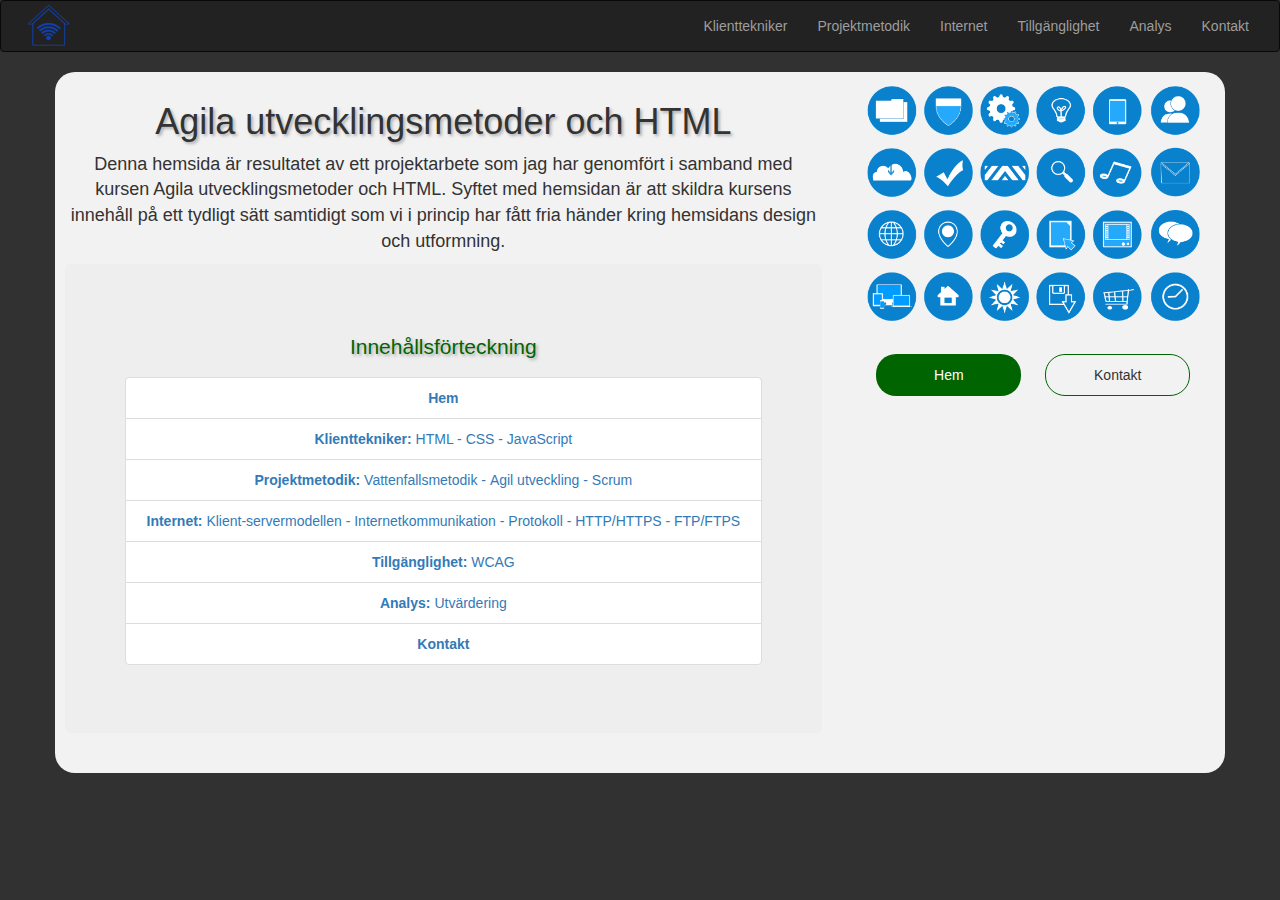
==== index.html @ 96a896ea "Updated layout and pics" ====
<!DOCTYPE html>
<html lang="sv">

<head>
    <meta charset="UTF-8">
    <meta name="viewport" content="width=device-width, initial-scale=1.0">
    <meta name="description" content="Agila utvecklingsmetoder HTML">
    <meta name="keywords" content="HTML, CSS, JavaScript, Systemutvecklare">
    <meta name="author" content="Jespher Olausson">
    <title>Hem: Agila utvecklingsmetoder</title>
    <link rel="stylesheet" href="https://maxcdn.bootstrapcdn.com/bootstrap/3.4.1/css/bootstrap.min.css">
    <script src="https://ajax.googleapis.com/ajax/libs/jquery/3.5.1/jquery.min.js"></script>
    <script src="https://maxcdn.bootstrapcdn.com/bootstrap/3.4.1/js/bootstrap.min.js"></script>
    <link rel="stylesheet" href="stylet.css">
</head>

<main>

    <body>
        <header class="header">
            <nav class="navbar navbar-inverse">
                <div class="container-fluid">
                    <div class="navbar-header">
                        <button title="Alternative navbar" type="button" class="navbar-toggle" data-toggle="collapse"
                            data-target="#menuicon">
                            <span class="icon-bar"></span>
                            <span class="icon-bar"></span>
                            <span class="icon-bar"></span>
                        </button>
                        <a href="index.html"><img class="logo" alt="Logotyp" src="logot.png"></a>
                    </div>
                    <div class="collapse navbar-collapse" id="menuicon">
                        <ul class="nav navbar-nav navbar-right">
                            <li><a href="klienttekniker.html">Klienttekniker</a></li>
                            <li><a href="projektmetodik.html">Projektmetodik</a></li>
                            <li><a href="internet.html">Internet</a></li>
                            <li><a href="tillgänglighet.html">Tillgänglighet</a></li>
                            <li><a href="analys.html">Analys</a></li>
                            <li><a href="kontakt.html">Kontakt</a></li>
                        </ul>
                    </div>
                </div>
            </nav>
            <div class="container">
                <div class="row">
                    <div style="text-align:center;" class="col-sm-8 banner-info">
                        <h1>Agila utvecklingsmetoder och HTML</h1>
                        <p>Denna hemsida är resultatet av ett projektarbete som jag har genomfört i samband
                            med kursen Agila utvecklingsmetoder och HTML. Syftet med hemsidan är att skildra
                            kursens innehåll på ett tydligt sätt samtidigt som vi i princip har fått fria
                            händer kring hemsidans design och utformning.
                        </p>
                        <div class="jumbotron">
                            <p class="big-text">Innehållsförteckning</p>
                            <ul class="list-group list-group-flush">
                                <li class="list-group-item list-group-item-light"><a href="index.html"><b>Hem</b></a>
                                </li>
                                <li class="list-group-item list-group-item-light"><a
                                        href="klienttekniker.html"><b>Klienttekniker:</b></a>
                                    <a href="klienttekniker.html#klient2"> HTML -</a>
                                    <a href="klienttekniker.html#klient3"> CSS -</a>
                                    <a href="klienttekniker.html#klient4"> JavaScript</a>
                                </li>
                                <li class="list-group-item list-group-item-light"><a
                                        href="projektmetodik.html"><b>Projektmetodik:</b></a>
                                    <a href="projektmetodik.html#proj1"> Vattenfallsmetodik -</a>
                                    <a href="projektmetodik.html#proj2"> Agil utveckling -</a>
                                    <a href="projektmetodik.html#proj3"> Scrum</a>
                                </li>
                                <li class="list-group-item list-group-item-light"><a
                                        href="internet.html"><b>Internet:</b></a>
                                    <a href="internet.html#int2"> Klient-servermodellen -</a>
                                    <a href="internet.html#int3"> Internetkommunikation -</a>
                                    <a href="internet.html#int4"> Protokoll -</a>
                                    <a href="internet.html#int5"> HTTP/HTTPS -</a>
                                    <a href="internet.html#int6"> FTP/FTPS</a>
                                </li>
                                <li class="list-group-item list-group-item-light"><a
                                        href="tillgänglighet.html"><b>Tillgänglighet:</b> </a>
                                    <a href="tillgänglighet.html#till2">WCAG</a>
                                </li>
                                <li class="list-group-item list-group-item-light"><a
                                        href="analys.html"><b>Analys:</b></a>
                                    <a href="analys.html#ana1"> Utvärdering</a>
                                </li>
                                <li class="list-group-item list-group-item-light"><a
                                        href="kontakt.html"><b>Kontakt</b></a></li>
                            </ul>
                        </div>
                    </div>
                    <div style="text-align:center;" class="col-sm-4 banner-image">
                        <img src="image.png" class="img-responsive" alt="Designbild">
                        <a class="btn btn-first" href="index.html">Hem</a>
                        <a class="btn btn-second" href="kontakt.html">Kontakt</a>
                    </div>
                </div>
            </div>
            <br>
        </header>

    </body>

</main>

</html>
---- stylet.css ----
*{
    margin: 0;
    padding: 0;
    box-sizing: border-box;
}
/* Används för att inte ha underline vid normalt läge i navbar */
.navbar-inverse .navbar-nav > li > a
{
    text-decoration: none;
}
/* Fördröjning på färgskiftet vid hover i navbar, samt hover som ger underline */
.navbar-inverse .navbar-nav > li > a:hover
{
    transition: 0.4s;
    text-decoration: underline;
}
/* Färgskifte och underline i navbarens länk på aktiv sida */ 
.navbar-inverse .navbar-nav > li > a:active
{
    text-decoration: underline;
    color:#3ea5ff;
}
.navbar-inverse .navbar-nav > .active {
    text-decoration: underline;
    color:#3ea5ff;
}
.navbar-inverse .navbar-nav > .active > a {
    text-decoration: underline;
    color:#3ea5ff;
    background-color: #222;
}
.navbar-inverse .navbar-nav > .active > a:hover {
    text-decoration: underline;
    color:#3ea5ff;
    background-color: #222;
}
/* Bildlogo i navbaren */
.logo
{
    height: 48px;
    padding: 2px 10px;
}
/* Gör alla paragrafer till denna textstorlek */
p {
    font-family: sans-serif;
    font-size: 18px;
}
/* Bakgrundsfärg utanför containers */
body {
    background-color:rgb(49, 49, 49);
}
/* Används främst till låtsasrubrikerna i fliken tillgänglighet */
p2 {
    font-family: sans-serif;
    font-size: 18px;
    color: darkgreen;
}
/* Får h1 att minska i storlek på mobiler och liknande enheter */
@media screen and (max-width: 768px) {
    h1 {
        font-size: 26px;
    }   
}
/* Användas som färgsättning för underrubrik på innehållsförteckning */
.big-text
{
    font-size: 26px;
    margin: 20px 0;
    color: darkgreen;
    text-shadow: 2px 2px 3px rgba(150,150,150,0.72);
}
/* Användas som färgsättning för underrubrikerna på varje sida */
.big-text2
{
    font-size: 22px;
    margin: 10px 0;
    color: darkgreen;
    text-shadow: 2px 2px 3px rgba(150,150,150,0.72);
}
/* Skapar gröna menyknappar som läggs längst ned på sidan. Anger utformingen på de */
a.btn
{
    margin: 30px 10px;
    width: 145px;
    padding: 10px;
    border-radius: 20px;
}
/* "Markerad" knapp */
a.btn-first
{
    background-color: darkgreen;
    color: #fff;
}
/* Knappt som används för att gå vidare till en annan sida */
a.btn-second
{
    background: transparent;
    border: 1px solid darkgreen;
    color: #333;
}
/* Hover-effekt på ovannämnda knappar */
a.btn:hover
{
    background: darkgreen;
    border: none;
    color: #fff;
    box-shadow: 5px 5px 10px #999;
    transition: 0.3s;
}
/* Gör formulär som kan fyllas med text. Resize: vertical; för att lägga de "ovanpå" */
input[type=text], select, textarea
{
    width: 100%;
    padding: 12px;
    border: 1px solid #ccc;
    margin-top: 6px;
    margin-bottom: 16px;
    resize: vertical;
}
/* Skapar en skicka-ruta. Annan styling. Pekfinger ovanpå och färgskifte vid hovet */ 
input[type=submit] 
{
    background-color: #2079c7;
    color: white;
    padding: 12px 20px;
    border: inset double;
    cursor: pointer;
}
input[type=submit]:hover {
    background-color: #629ed3;
}
/* Värden för container-boxer. För hela sidan och kontaktsidan */
.container {
    border-radius: 20px;
    background-color: #f2f2f2;
    padding: 10px;
}
/* Kolumn för kontaktformuläret. Sätter bild bredvid input-menyerna */ 
.column {
    float: left;
    width: 50%;
    margin-top: 6px;
    padding: 20px;
}
/* Gör kontaktforumlär responsivt på mindre enheter */ 
@media screen and (max-width: 600px) 
{
    .column, input[type=submit] {
      width: 100%;
      margin-top: 0;
    }
}
/* Anger texttjocklek på text i jumbotron på startsida */ 
.jumbotron .big-text{
    font-weight: 500;
}
/* Egenskaper på länkar i startsida. Textfamilj och grön hover */
a:link {
    color: none;
    font-family: sans-serif;
}
a:visited {
    color: none;
}
a:hover {
    color: darkgreen;
}
a:active {
    color: white;
}
h1 {
    text-shadow: 2px 2px 3px rgba(150,150,150,0.72);
}
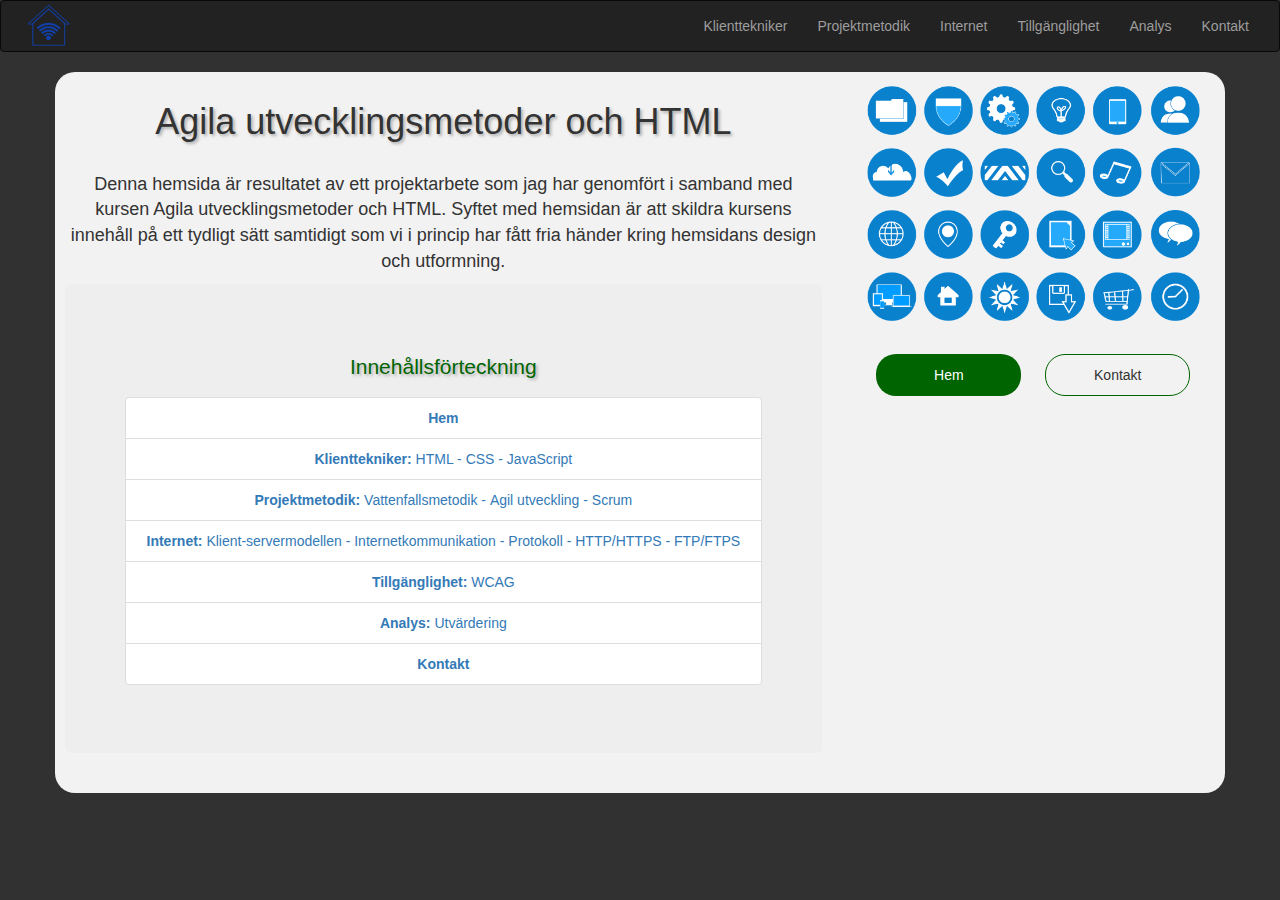
==== commit e3e380b5: "Changed overall layout and added more pictures" ====
--- a/index.html
+++ b/index.html
@@ -45,6 +45,7 @@
                 <div class="row">
                     <div style="text-align:center;" class="col-sm-8 banner-info">
                         <h1>Agila utvecklingsmetoder och HTML</h1>
+                        <br>
                         <p>Denna hemsida är resultatet av ett projektarbete som jag har genomfört i samband
                             med kursen Agila utvecklingsmetoder och HTML. Syftet med hemsidan är att skildra
                             kursens innehåll på ett tydligt sätt samtidigt som vi i princip har fått fria
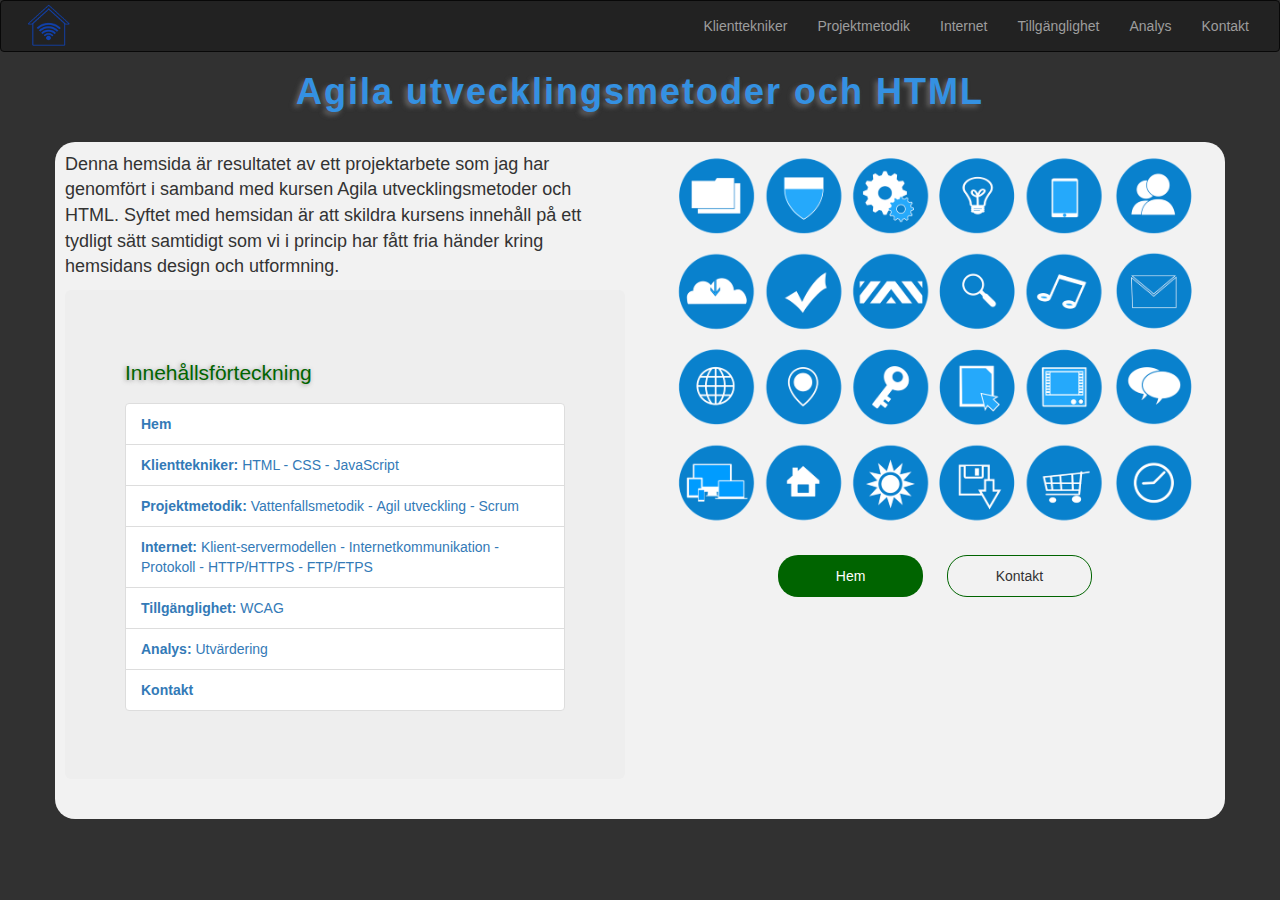
==== commit a0082718: "Changed h1 and shadows. Also picture in accessibility" ====
--- a/index.html
+++ b/index.html
@@ -41,11 +41,10 @@
                     </div>
                 </div>
             </nav>
+            <h1 style="text-align: center">Agila utvecklingsmetoder och HTML</h1><br>
             <div class="container">
                 <div class="row">
-                    <div style="text-align:center;" class="col-sm-8 banner-info">
-                        <h1>Agila utvecklingsmetoder och HTML</h1>
-                        <br>
+                    <div class="col-sm-6 banner-info">
                         <p>Denna hemsida är resultatet av ett projektarbete som jag har genomfört i samband
                             med kursen Agila utvecklingsmetoder och HTML. Syftet med hemsidan är att skildra
                             kursens innehåll på ett tydligt sätt samtidigt som vi i princip har fått fria
@@ -89,7 +88,7 @@
                             </ul>
                         </div>
                     </div>
-                    <div style="text-align:center;" class="col-sm-4 banner-image">
+                    <div style="text-align:center" class="col-sm-6 banner-image">
                         <img src="image.png" class="img-responsive" alt="Designbild">
                         <a class="btn btn-first" href="index.html">Hem</a>
                         <a class="btn btn-second" href="kontakt.html">Kontakt</a>
--- a/stylet.css
+++ b/stylet.css
@@ -67,15 +67,15 @@
     font-size: 26px;
     margin: 20px 0;
     color: darkgreen;
-    text-shadow: 2px 2px 3px rgba(150,150,150,0.72);
+    text-shadow: -1px 1px 4px rgba(104,104,104,0.67);
 }
 /* Användas som färgsättning för underrubrikerna på varje sida */
 .big-text2
 {
-    font-size: 22px;
+    font-size: 24px;
     margin: 10px 0;
     color: darkgreen;
-    text-shadow: 2px 2px 3px rgba(150,150,150,0.72);
+    text-shadow: -1px 1px 4px rgba(104,104,104,0.67);
 }
 /* Skapar gröna menyknappar som läggs längst ned på sidan. Anger utformingen på de */
 a.btn
@@ -169,5 +169,12 @@
     color: white;
 }
 h1 {
-    text-shadow: 2px 2px 3px rgba(150,150,150,0.72);
+    text-shadow: -3px 3px 5px #686868;
+    color: #3491e2;
+    letter-spacing: .2rem;
+    font-weight: 700;
+}
+.img-responsive {
+    margin: 0 auto;
+    height: auto;
 }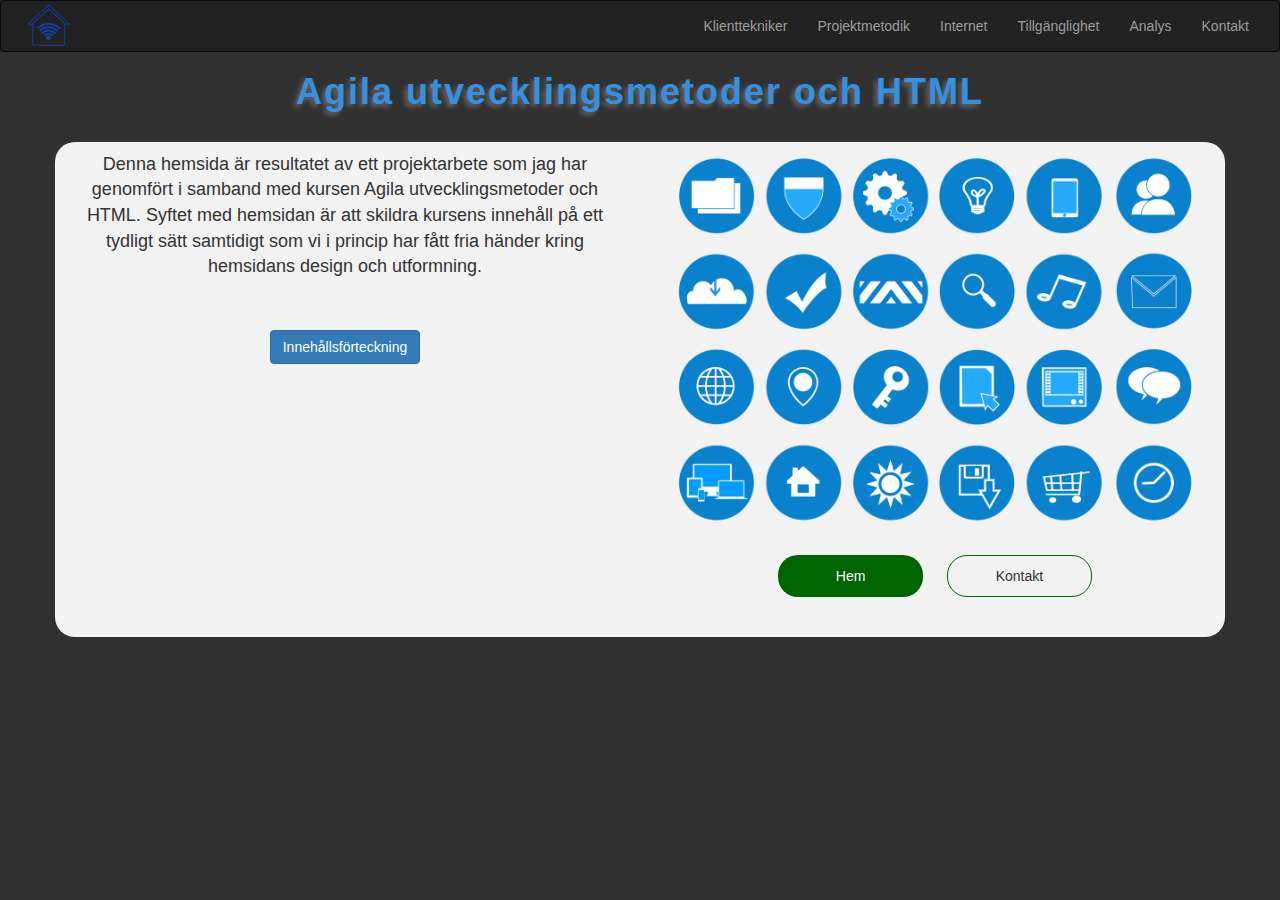
==== commit e3ed8901: "Added button for hiding content on index page" ====
--- a/index.html
+++ b/index.html
@@ -45,42 +45,45 @@
             <div class="container">
                 <div class="row">
                     <div class="col-sm-6 banner-info">
-                        <p>Denna hemsida är resultatet av ett projektarbete som jag har genomfört i samband
+                        <p style="text-align: center">Denna hemsida är resultatet av ett projektarbete som jag har genomfört i samband
                             med kursen Agila utvecklingsmetoder och HTML. Syftet med hemsidan är att skildra
                             kursens innehåll på ett tydligt sätt samtidigt som vi i princip har fått fria
                             händer kring hemsidans design och utformning.
                         </p>
-                        <div class="jumbotron">
-                            <p class="big-text">Innehållsförteckning</p>
+                        <br>
+                        <br>
+                        <button class="btn btn-primary center-block" id="fadeButton">Innehållsförteckning</button>
+                        <br>
+                        <div class="page-header" id="fadeList" style="display: none;">
                             <ul class="list-group list-group-flush">
                                 <li class="list-group-item list-group-item-light"><a href="index.html"><b>Hem</b></a>
                                 </li>
                                 <li class="list-group-item list-group-item-light"><a
-                                        href="klienttekniker.html"><b>Klienttekniker:</b></a>
-                                    <a href="klienttekniker.html#klient2"> HTML -</a>
-                                    <a href="klienttekniker.html#klient3"> CSS -</a>
+                                        href="klienttekniker.html"><b>Klienttekniker:</b></a><br>
+                                    <a href="klienttekniker.html#klient2">HTML</a><br>
+                                    <a href="klienttekniker.html#klient3"> CSS</a><br>
                                     <a href="klienttekniker.html#klient4"> JavaScript</a>
                                 </li>
                                 <li class="list-group-item list-group-item-light"><a
-                                        href="projektmetodik.html"><b>Projektmetodik:</b></a>
-                                    <a href="projektmetodik.html#proj1"> Vattenfallsmetodik -</a>
-                                    <a href="projektmetodik.html#proj2"> Agil utveckling -</a>
+                                        href="projektmetodik.html"><b>Projektmetodik:</b></a><br>
+                                    <a href="projektmetodik.html#proj1"> Vattenfallsmetodik</a><br>
+                                    <a href="projektmetodik.html#proj2"> Agil utveckling</a><br>
                                     <a href="projektmetodik.html#proj3"> Scrum</a>
                                 </li>
                                 <li class="list-group-item list-group-item-light"><a
-                                        href="internet.html"><b>Internet:</b></a>
-                                    <a href="internet.html#int2"> Klient-servermodellen -</a>
-                                    <a href="internet.html#int3"> Internetkommunikation -</a>
-                                    <a href="internet.html#int4"> Protokoll -</a>
-                                    <a href="internet.html#int5"> HTTP/HTTPS -</a>
+                                        href="internet.html"><b>Internet:</b></a><br>
+                                    <a href="internet.html#int2"> Klient-servermodellen</a><br>
+                                    <a href="internet.html#int3"> Internetkommunikation</a><br>
+                                    <a href="internet.html#int4"> Protokoll</a><br> 
+                                    <a href="internet.html#int5"> HTTP/HTTPS</a><br>
                                     <a href="internet.html#int6"> FTP/FTPS</a>
                                 </li>
                                 <li class="list-group-item list-group-item-light"><a
-                                        href="tillgänglighet.html"><b>Tillgänglighet:</b> </a>
+                                        href="tillgänglighet.html"><b>Tillgänglighet:</b></a><br>
                                     <a href="tillgänglighet.html#till2">WCAG</a>
                                 </li>
                                 <li class="list-group-item list-group-item-light"><a
-                                        href="analys.html"><b>Analys:</b></a>
+                                        href="analys.html"><b>Analys:</b></a><br>
                                     <a href="analys.html#ana1"> Utvärdering</a>
                                 </li>
                                 <li class="list-group-item list-group-item-light"><a
@@ -88,6 +91,7 @@
                             </ul>
                         </div>
                     </div>
+                    <script src="javascripts.js"></script>
                     <div style="text-align:center" class="col-sm-6 banner-image">
                         <img src="image.png" class="img-responsive" alt="Designbild">
                         <a class="btn btn-first" href="index.html">Hem</a>
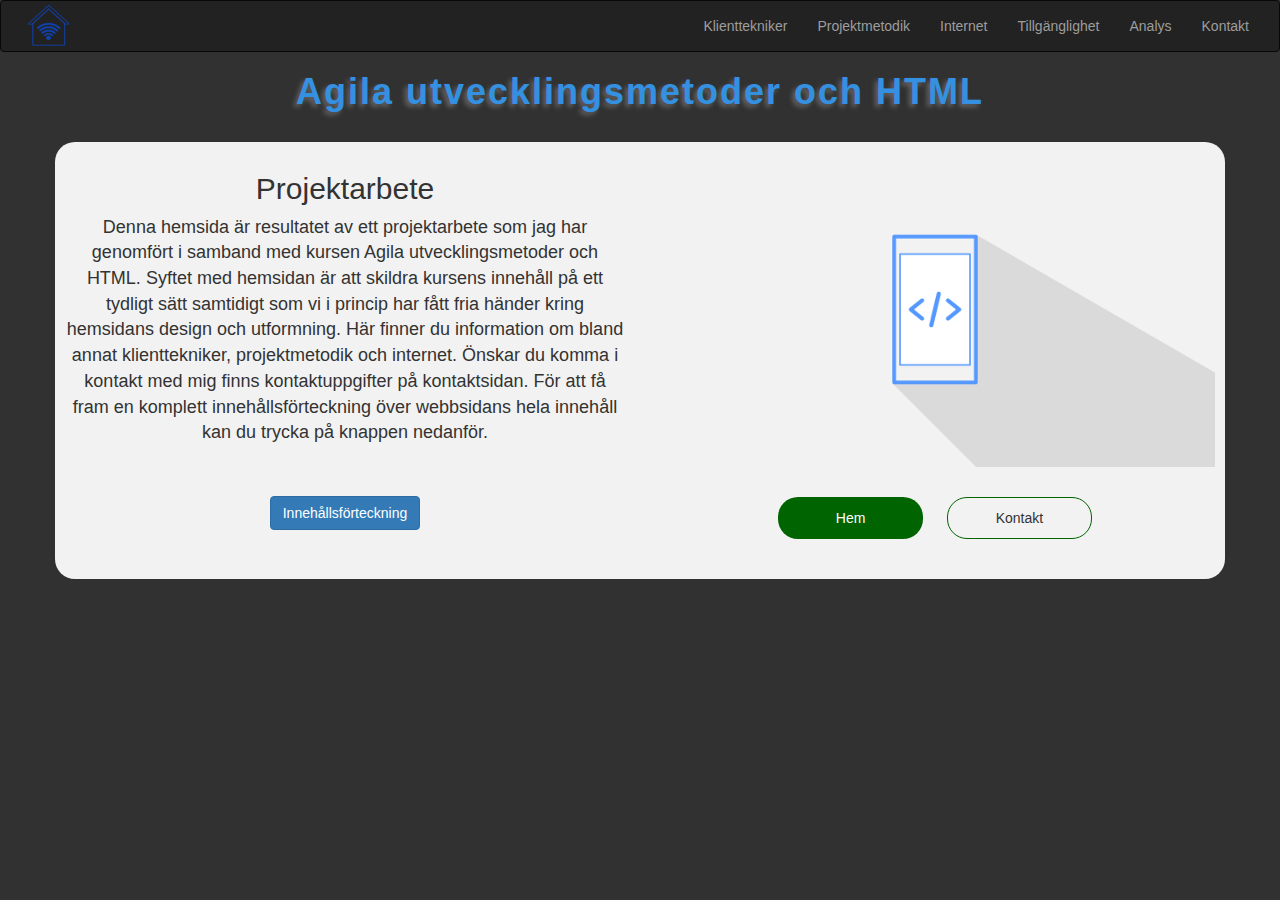
==== commit 333bf4b4: "Updated index page" ====
--- a/index.html
+++ b/index.html
@@ -45,10 +45,13 @@
             <div class="container">
                 <div class="row">
                     <div class="col-sm-6 banner-info">
+                        <h2 style="text-align: center">Projektarbete</h2>
                         <p style="text-align: center">Denna hemsida är resultatet av ett projektarbete som jag har genomfört i samband
                             med kursen Agila utvecklingsmetoder och HTML. Syftet med hemsidan är att skildra
                             kursens innehåll på ett tydligt sätt samtidigt som vi i princip har fått fria
-                            händer kring hemsidans design och utformning.
+                            händer kring hemsidans design och utformning. Här finner du information om bland annat klienttekniker, projektmetodik
+                            och internet. Önskar du komma i kontakt med mig finns kontaktuppgifter på kontaktsidan. För att få fram en komplett innehållsförteckning över webbsidans
+                            hela innehåll kan du trycka på knappen nedanför.
                         </p>
                         <br>
                         <br>
@@ -93,7 +96,7 @@
                     </div>
                     <script src="javascripts.js"></script>
                     <div style="text-align:center" class="col-sm-6 banner-image">
-                        <img src="image.png" class="img-responsive" alt="Designbild">
+                        <img src="startsida.png" class="img-responsive" alt="Designbild">
                         <a class="btn btn-first" href="index.html">Hem</a>
                         <a class="btn btn-second" href="kontakt.html">Kontakt</a>
                     </div>
--- a/stylet.css
+++ b/stylet.css
@@ -55,11 +55,14 @@
     font-size: 18px;
     color: darkgreen;
 }
-/* Får h1 att minska i storlek på mobiler och liknande enheter */
+/* Får h1 samt h2 att minska i storlek på mobiler och liknande enheter */
 @media screen and (max-width: 768px) {
     h1 {
-        font-size: 26px;
-    }   
+        font-size: 28px;
+    }
+    h2 {
+        font-size: 24px;
+    }
 }
 /* Användas som färgsättning för underrubrik på innehållsförteckning */
 .big-text
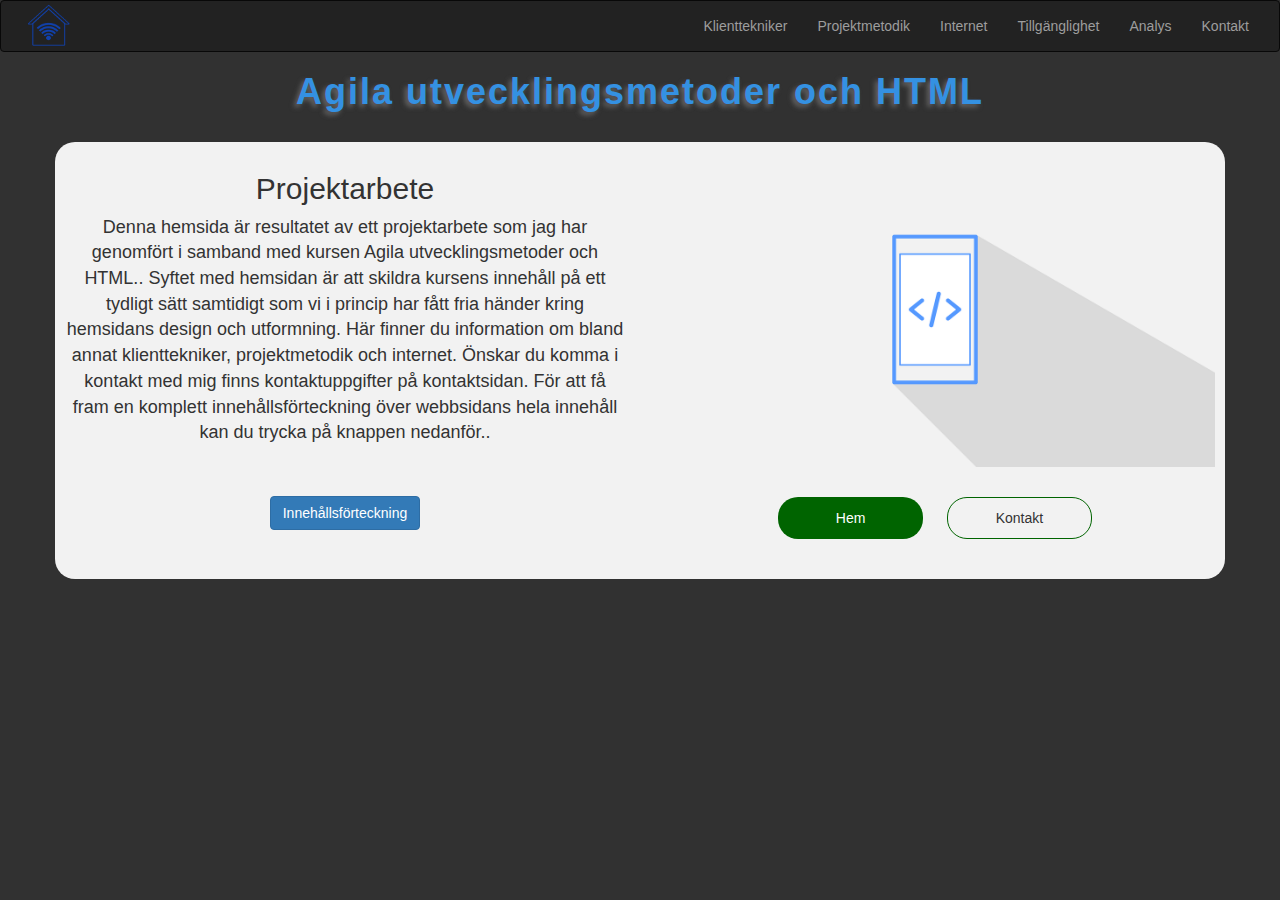
==== commit 11dda100: "Update index.html" ====
--- a/index.html
+++ b/index.html
@@ -47,11 +47,11 @@
                     <div class="col-sm-6 banner-info">
                         <h2 style="text-align: center">Projektarbete</h2>
                         <p style="text-align: center">Denna hemsida är resultatet av ett projektarbete som jag har genomfört i samband
-                            med kursen Agila utvecklingsmetoder och HTML. Syftet med hemsidan är att skildra
+                            med kursen Agila utvecklingsmetoder och HTML.. Syftet med hemsidan är att skildra
                             kursens innehåll på ett tydligt sätt samtidigt som vi i princip har fått fria
                             händer kring hemsidans design och utformning. Här finner du information om bland annat klienttekniker, projektmetodik
                             och internet. Önskar du komma i kontakt med mig finns kontaktuppgifter på kontaktsidan. För att få fram en komplett innehållsförteckning över webbsidans
-                            hela innehåll kan du trycka på knappen nedanför.
+                            hela innehåll kan du trycka på knappen nedanför..
                         </p>
                         <br>
                         <br>
@@ -109,4 +109,4 @@
 
 </main>
 
-</html>+</html>
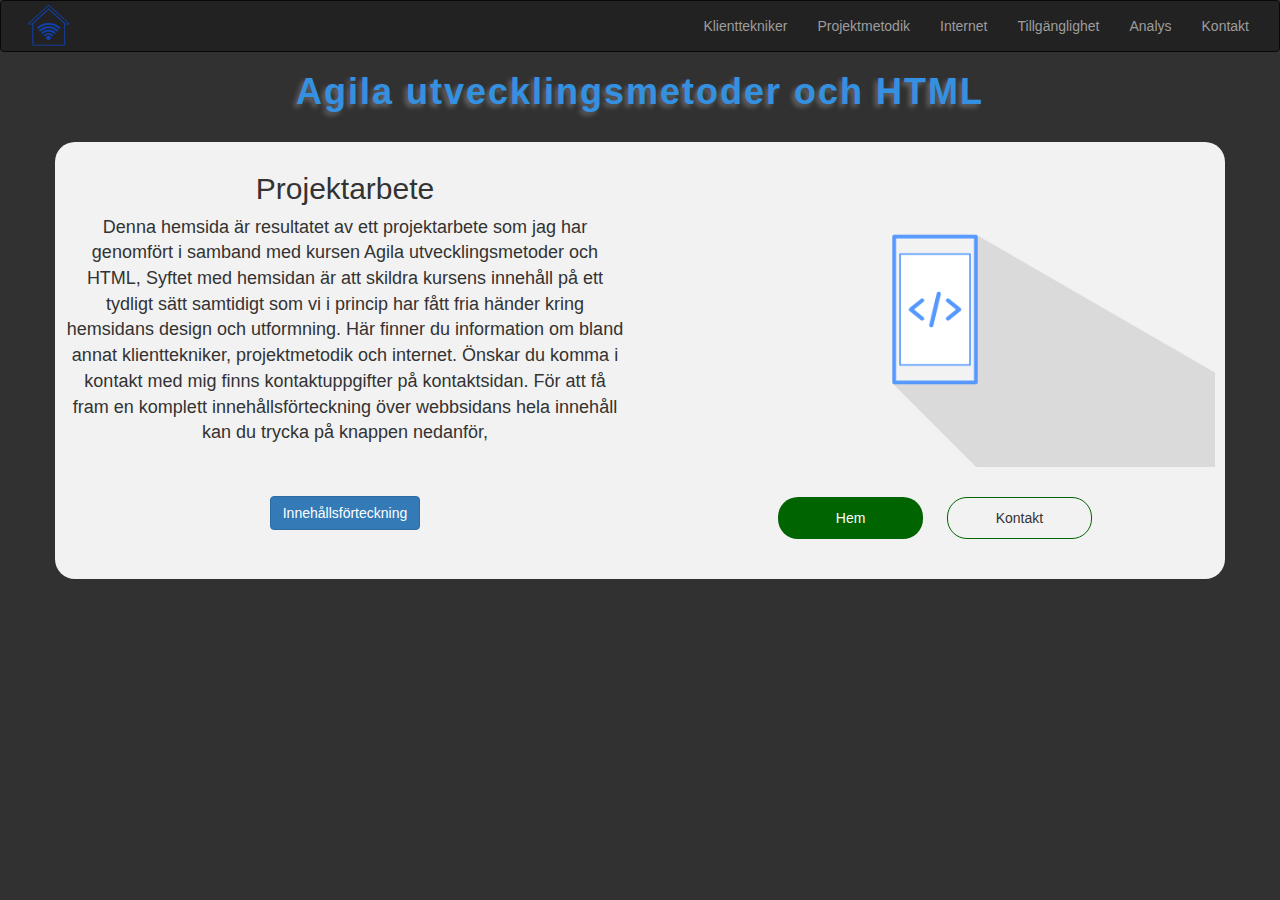
==== commit e8ddefdf: "Changed punctiatuaiotingo" ====
--- a/index.html
+++ b/index.html
@@ -47,11 +47,11 @@
                     <div class="col-sm-6 banner-info">
                         <h2 style="text-align: center">Projektarbete</h2>
                         <p style="text-align: center">Denna hemsida är resultatet av ett projektarbete som jag har genomfört i samband
-                            med kursen Agila utvecklingsmetoder och HTML.. Syftet med hemsidan är att skildra
+                            med kursen Agila utvecklingsmetoder och HTML, Syftet med hemsidan är att skildra
                             kursens innehåll på ett tydligt sätt samtidigt som vi i princip har fått fria
                             händer kring hemsidans design och utformning. Här finner du information om bland annat klienttekniker, projektmetodik
                             och internet. Önskar du komma i kontakt med mig finns kontaktuppgifter på kontaktsidan. För att få fram en komplett innehållsförteckning över webbsidans
-                            hela innehåll kan du trycka på knappen nedanför..
+                            hela innehåll kan du trycka på knappen nedanför,
                         </p>
                         <br>
                         <br>
@@ -109,4 +109,4 @@
 
 </main>
 
-</html>
+</html>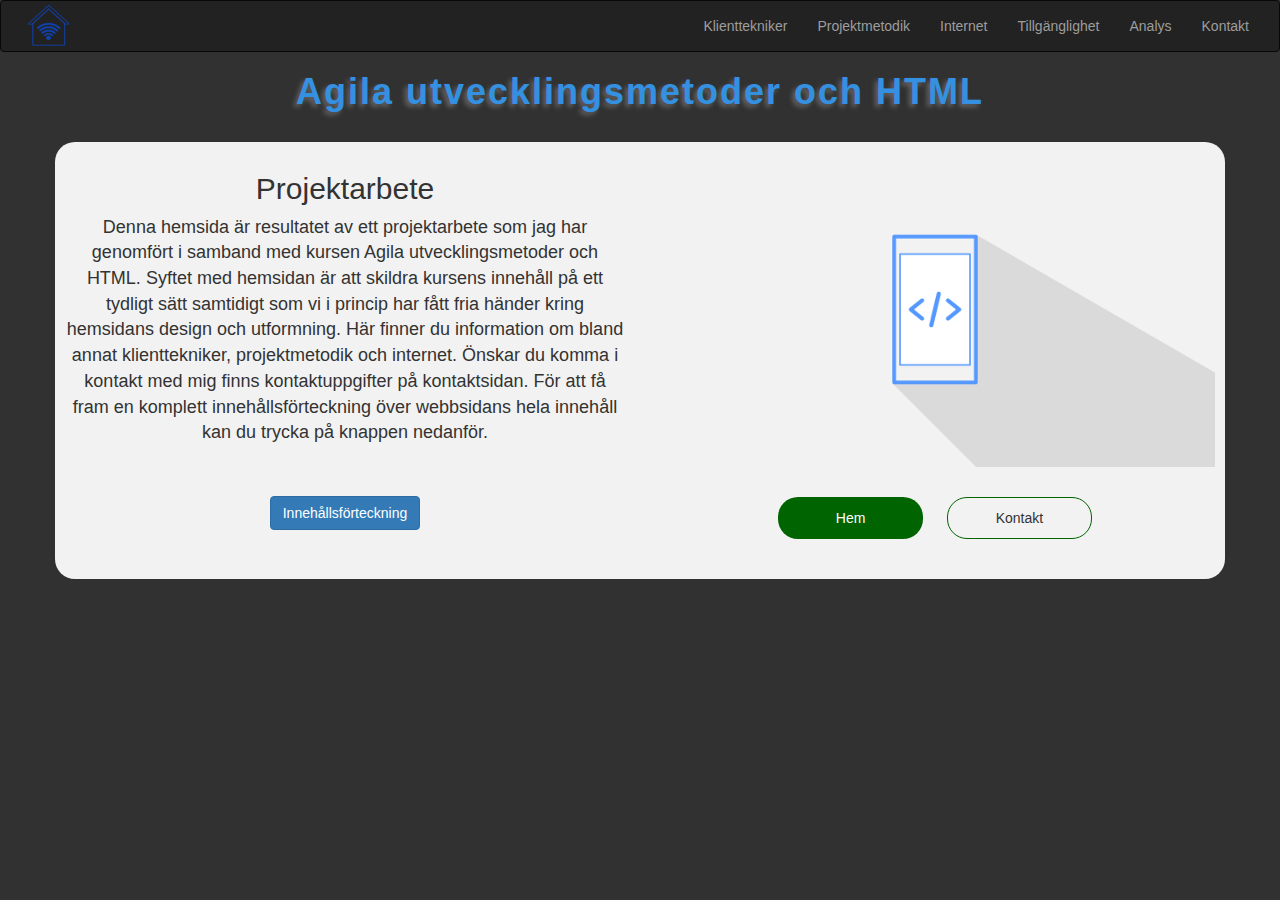
==== commit b208915f: "Merge branch 'master' of https://github.com/J3pp3s/Projektarbete-hemsida" ====
--- a/index.html
+++ b/index.html
@@ -47,11 +47,11 @@
                     <div class="col-sm-6 banner-info">
                         <h2 style="text-align: center">Projektarbete</h2>
                         <p style="text-align: center">Denna hemsida är resultatet av ett projektarbete som jag har genomfört i samband
-                            med kursen Agila utvecklingsmetoder och HTML, Syftet med hemsidan är att skildra
+                            med kursen Agila utvecklingsmetoder och HTML. Syftet med hemsidan är att skildra
                             kursens innehåll på ett tydligt sätt samtidigt som vi i princip har fått fria
                             händer kring hemsidans design och utformning. Här finner du information om bland annat klienttekniker, projektmetodik
                             och internet. Önskar du komma i kontakt med mig finns kontaktuppgifter på kontaktsidan. För att få fram en komplett innehållsförteckning över webbsidans
-                            hela innehåll kan du trycka på knappen nedanför,
+                            hela innehåll kan du trycka på knappen nedanför.
                         </p>
                         <br>
                         <br>
@@ -109,4 +109,4 @@
 
 </main>
 
-</html>+</html>
